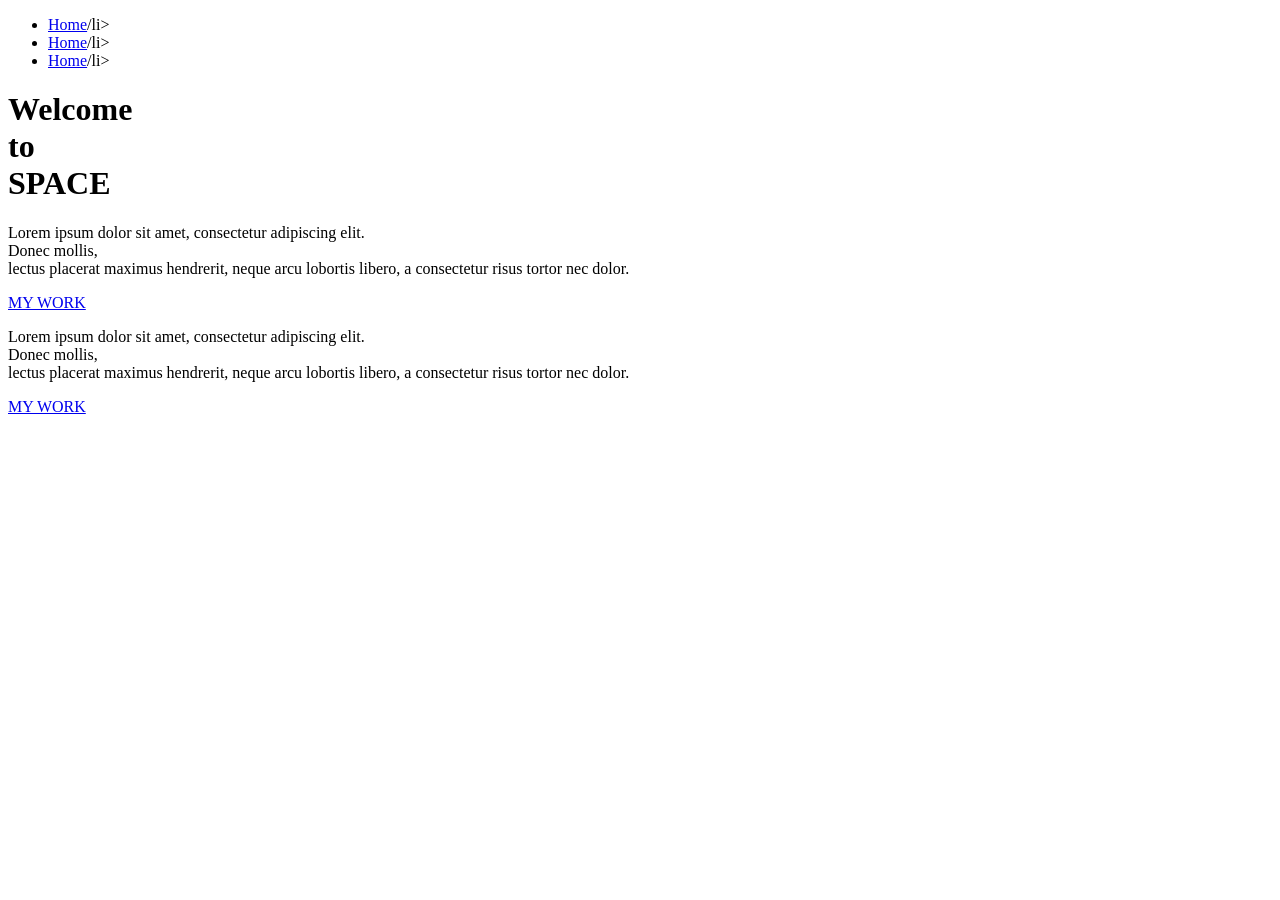
==== index.html @ 2c00fee8 "Created html" ====
<!DOCTYPE html>
<html lang="en">
<head>
    <meta charset="UTF-8">
    <meta name="viewport" content="width=device-width, initial-scale=1.0">
    <title>ThinkThrice</title>
    <link rel="stylesheet" href="CSS/reset.css">
    <link rel="stylesheet" href="CSS/main.css">
    <link rel="stylesheet" href="CSS/index.css">
</head>
<body>
    <header>
        <nav>
            <ul>
                <li><a href="#">Home</a>/li>
                <li><a href="#">Home</a>/li>
                <li><a href="#">Home</a>/li>
            </ul>
        <nav>
    </header>
     <main>
        <div class="main-intro">
          <h1>Welcome<br>to<br>SPACE</h1>
            <p>Lorem ipsum dolor sit amet, consectetur adipiscing elit.<br>
             Donec mollis,<br> lectus placerat maximus hendrerit,
             neque arcu lobortis libero, a consectetur risus tortor nec dolor. </p>
             <a href="#"> MY WORK</a>
            </div>
           <div class="main-quotes">
            <p>Lorem ipsum dolor sit amet, consectetur adipiscing elit.<br>
             Donec mollis,<br> lectus placerat maximus hendrerit,
             neque arcu lobortis libero, a consectetur risus tortor nec dolor. </p>
             <a href="#"> MY WORK</a>
        </main>
</body>
</html>
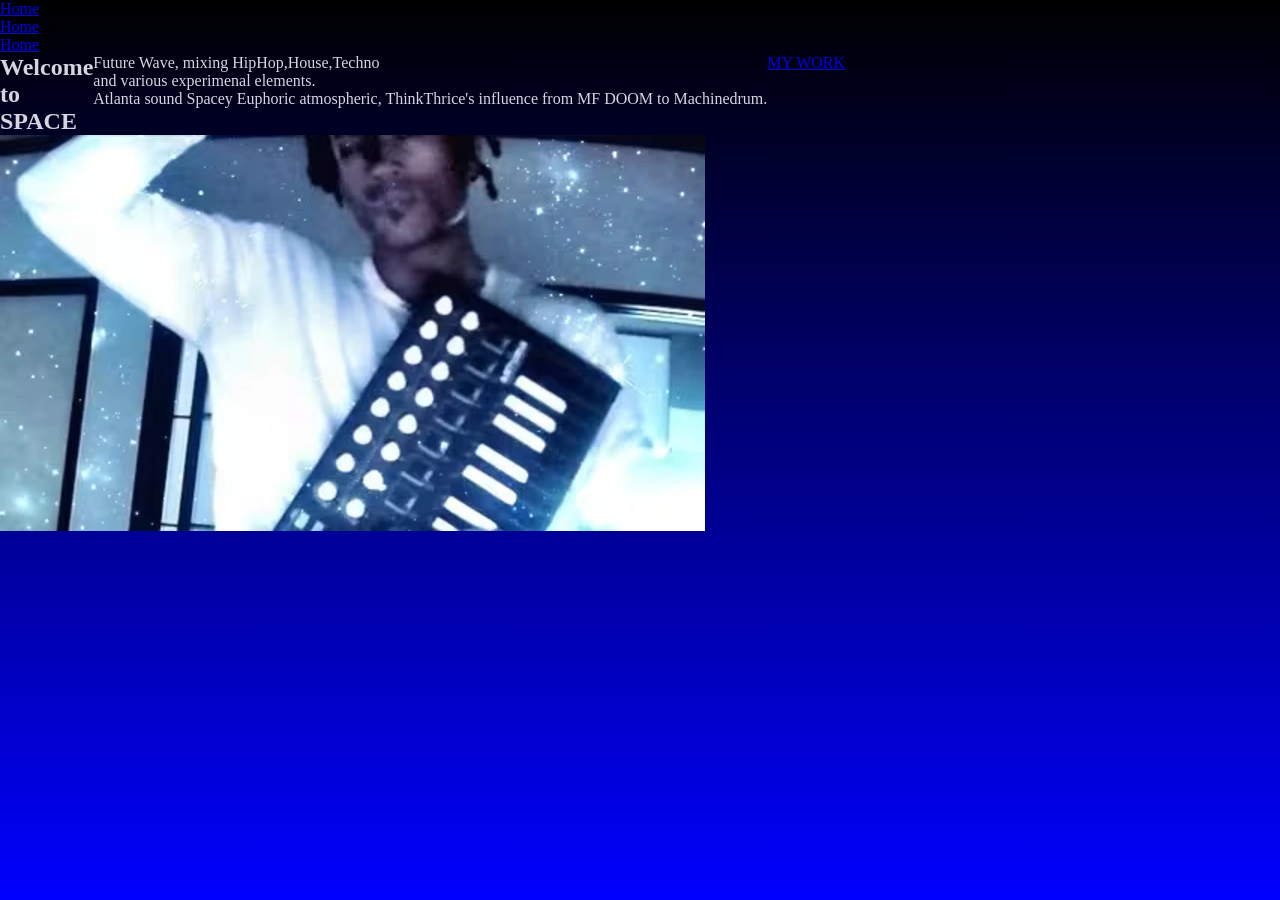
==== commit f6cae81e: "Added hero section." ====
--- a/index.html
+++ b/index.html
@@ -19,18 +19,24 @@
         <nav>
     </header>
      <main>
-        <div class="main-intro">
+      <section class="hero">
+         <div class="hero-content">
           <h1>Welcome<br>to<br>SPACE</h1>
-            <p>Lorem ipsum dolor sit amet, consectetur adipiscing elit.<br>
-             Donec mollis,<br> lectus placerat maximus hendrerit,
-             neque arcu lobortis libero, a consectetur risus tortor nec dolor. </p>
+            <p>Future Wave, mixing HipHop,House,Techno<br>
+             and various experimenal elements.<br> Atlanta sound Spacey Euphoric atmospheric,
+             ThinkThrice's influence from MF DOOM to Machinedrum. </p>
              <a href="#"> MY WORK</a>
             </div>
-           <div class="main-quotes">
-            <p>Lorem ipsum dolor sit amet, consectetur adipiscing elit.<br>
-             Donec mollis,<br> lectus placerat maximus hendrerit,
-             neque arcu lobortis libero, a consectetur risus tortor nec dolor. </p>
-             <a href="#"> MY WORK</a>
+            <div class="hero-image">
+               <img src="Images/trisound1.webp" alt="Rapper holding MIDI in White sleeve"> 
+         </div>  
+      </section> 
+      <section class="features">
+
+      </section>  
         </main>
+        <footer>
+
+        </footer>
 </body>
 </html>
--- a/CSS/main.css
+++ b/CSS/main.css
@@ -0,0 +1,27 @@
+*{
+    margin:0;
+    padding:0;
+    box-sizing: border-box;
+}
+
+html,body{
+    height: 100%;
+    margin:0;
+    padding:0;
+}
+
+body{
+    margin:0;
+    background: linear-gradient(to bottom, #000, #0000ff);
+    background-repeat: no-repeat;
+}
+
+.hero{
+    
+
+}
+
+.hero-content{
+    display: flex;
+    color:rgb(213, 213, 226)
+}
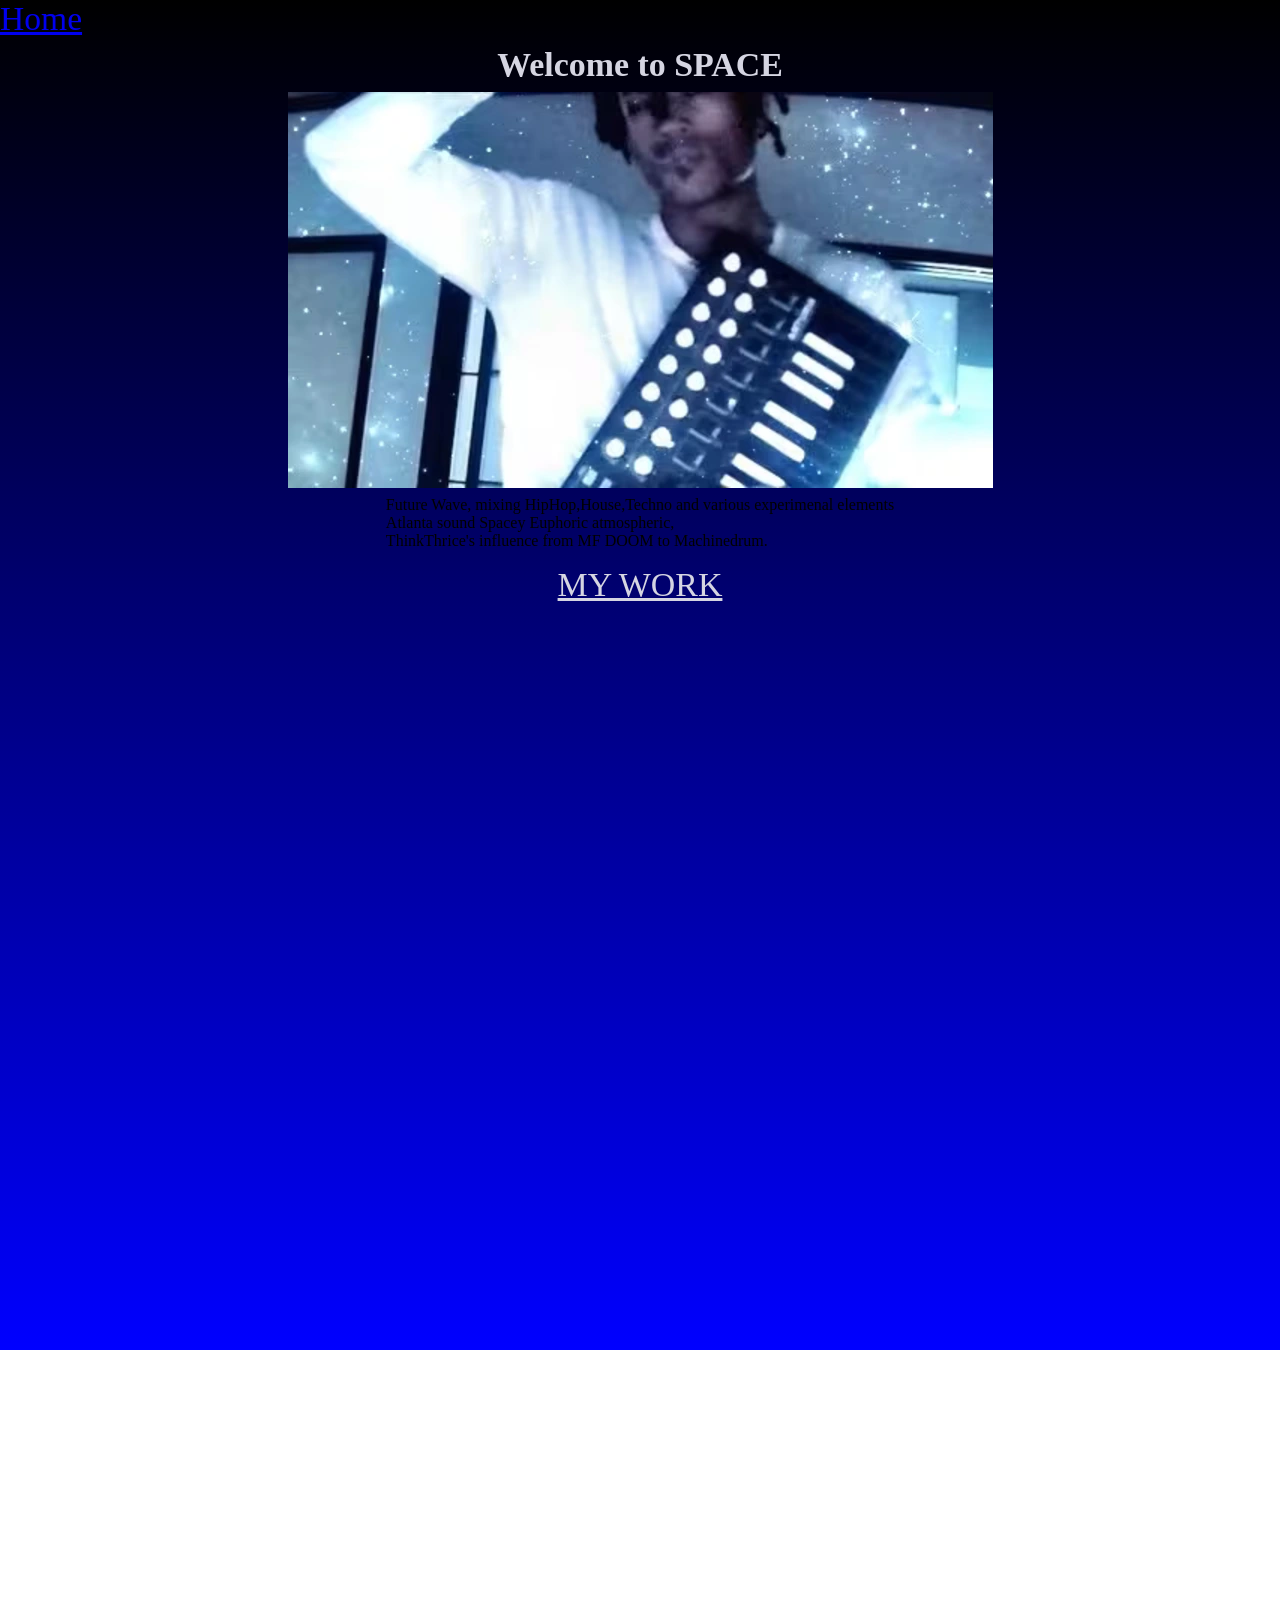
==== commit b16e5f76: "Added flexbox to hero section,etc" ====
--- a/index.html
+++ b/index.html
@@ -12,24 +12,29 @@
     <header>
         <nav>
             <ul>
-                <li><a href="#">Home</a>/li>
-                <li><a href="#">Home</a>/li>
-                <li><a href="#">Home</a>/li>
+                <li><a href="#">Home</a></li>
+
             </ul>
-        <nav>
+        </nav>
     </header>
      <main>
       <section class="hero">
          <div class="hero-content">
-          <h1>Welcome<br>to<br>SPACE</h1>
-            <p>Future Wave, mixing HipHop,House,Techno<br>
-             and various experimenal elements.<br> Atlanta sound Spacey Euphoric atmospheric,
-             ThinkThrice's influence from MF DOOM to Machinedrum. </p>
-             <a href="#"> MY WORK</a>
+          <h1>Welcome to SPACE</h1>
+           
             </div>
             <div class="hero-image">
                <img src="Images/trisound1.webp" alt="Rapper holding MIDI in White sleeve"> 
          </div>  
+          <div class="description">
+             <p>Future Wave, mixing HipHop,House,Techno and various experimenal elements
+             <br> Atlanta sound Spacey Euphoric atmospheric,<br>
+              ThinkThrice's influence from MF DOOM to Machinedrum.
+            </p>            
+          </div>
+          <div class="mywork">
+             <a class="work_link" href="#"> MY WORK</a>
+          </div>
       </section> 
       <section class="features">
 
--- a/CSS/main.css
+++ b/CSS/main.css
@@ -5,13 +5,17 @@
 }
 
 html,body{
-    height: 100%;
-    margin:0;
-    padding:0;
+    height: 150%;
+    
+}
+
+ul{
+    display:flex;
+    font-size: 2.1em;
 }
 
 body{
-    margin:0;
+  
     background: linear-gradient(to bottom, #000, #0000ff);
     background-repeat: no-repeat;
 }
@@ -23,5 +27,45 @@
 
 .hero-content{
     display: flex;
-    color:rgb(213, 213, 226)
+    color:rgb(213, 213, 226);
+    justify-content:center
+}
+
+h1{
+    
+    font-size: 2.12em;
+    padding:8px;
+}
+
+.hero-image{
+    display:flex;
+    justify-content: center;
+    height: 100%;
+    width:100%;
+    overflow: hidden;
+    border-radius: 10%  2rem;
+}
+
+img{
+    object-fit: cover;
+}
+
+.description{
+    display:flex;
+    justify-content: center;
+    padding:8px;
+}
+
+
+.mywork{
+    display:flex;
+    justify-content: center;
+    font-size: 2.12em;
+    padding:8px;
+}
+    
+
+
+.work_link{
+   color:rgb(213, 213, 226)
 }
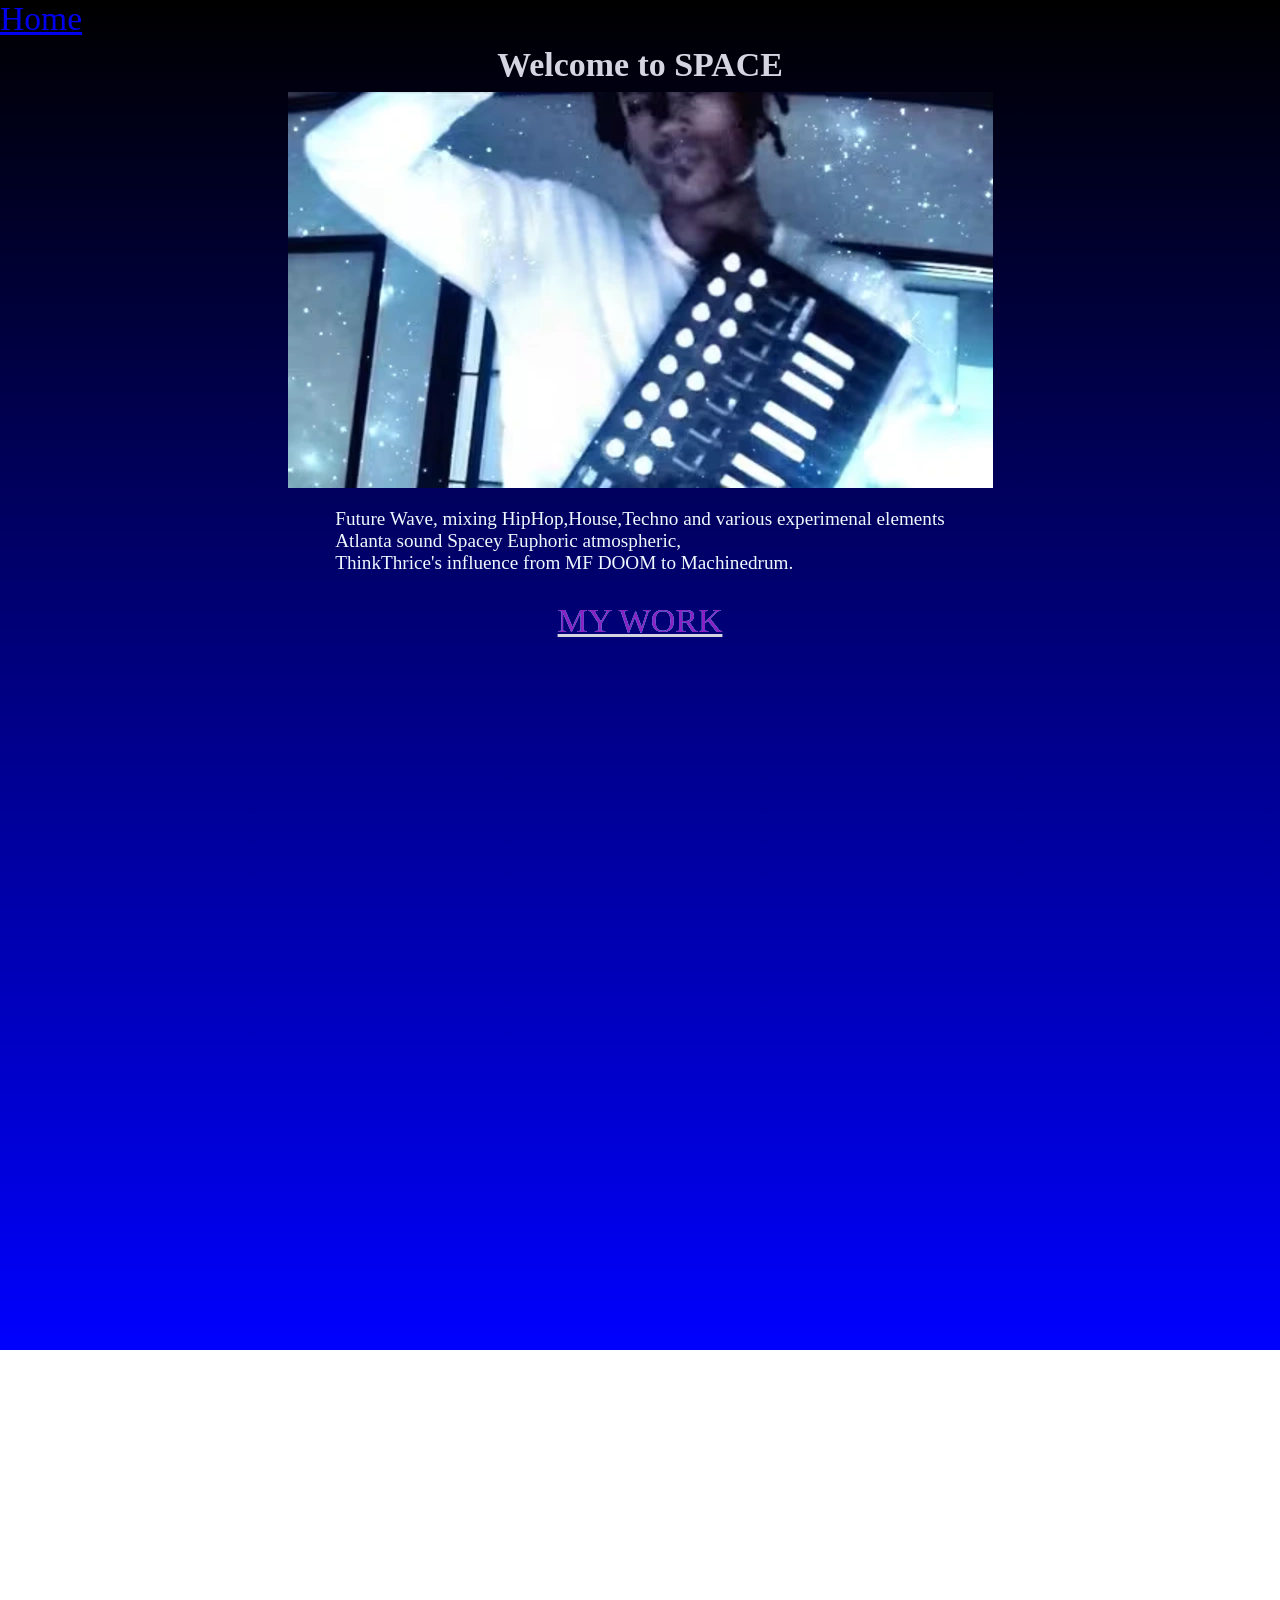
==== commit 8de9f9d8: "added effets to text." ====
--- a/index.html
+++ b/index.html
@@ -33,7 +33,9 @@
             </p>            
           </div>
           <div class="mywork">
-             <a class="work_link" href="#"> MY WORK</a>
+             <a class="work_link" href="https://thinkthrice.bandcamp.com/album/seedsfromstars" data-text="MY WORK">
+                <span> MY WORK</span>
+             </a>
           </div>
       </section> 
       <section class="features">
--- a/CSS/main.css
+++ b/CSS/main.css
@@ -11,6 +11,7 @@
 
 ul{
     display:flex;
+
     font-size: 2.1em;
 }
 
@@ -20,10 +21,7 @@
     background-repeat: no-repeat;
 }
 
-.hero{
-    
 
-}
 
 .hero-content{
     display: flex;
@@ -35,6 +33,12 @@
     
     font-size: 2.12em;
     padding:8px;
+    animation: fadeIn 5s;
+}
+
+@keyframes fadeIn{
+    0% {opacity: 0; }
+    100% { opacity: 1;}
 }
 
 .hero-image{
@@ -44,6 +48,7 @@
     width:100%;
     overflow: hidden;
     border-radius: 10%  2rem;
+    animation: fadeIn 5s;
 }
 
 img{
@@ -51,9 +56,11 @@
 }
 
 .description{
+    color:aliceblue;
+    font-size: larger;
     display:flex;
     justify-content: center;
-    padding:8px;
+    padding:20px 8px;
 }
 
 
@@ -63,9 +70,92 @@
     font-size: 2.12em;
     padding:8px;
 }
-    
 
 
 .work_link{
-   color:rgb(213, 213, 226)
-}+    position: relative;
+    display:inline-block;
+    color:rgb(213, 213, 226)
+}
+
+.MYWORK span{
+    position:relative;
+    z-index: 2;
+}
+
+.work_link::before,
+.work_link::after{
+ content:attr(data-text);
+ position:absolute;
+ left:0;
+ top:0;
+ width:100%;
+ overflow:hidden;
+ pointer-events:none;
+}
+
+.work_link::before{
+color:#8922c5;
+z-index:1;
+animation:glitchTop 3s infinite;
+}
+
+.work_link::after{
+color:#06b6d4;
+z-index:0;
+animation:glitchBottom 3s infinite;
+}
+
+@keyframes glitchTop{
+0%,100%{transform:translate(0);}
+20%{transform:translate(-2px,-2px);}
+40%{transform:translate(2px,-1px);}
+60%{transform:translate(-1px,2px);}
+80%{transform:translate(1px,-1px);}
+}
+
+@keyframes glitchBottom{
+0%,100%{transform:translate(0);}
+20%{transform:translate(2px,2px);}
+40%{transform:translate(-2px,1px);}
+60%{transform:translate(1px,-2px);}
+80%{transform:translate(-1px,1px);}
+}
+
+.work_link:hover::before,
+.work_link:hover::after{
+animation:none;
+opacity:0;
+}
+
+.work_link:active{
+animation:glitchShake .25s;
+}
+
+.work_link:active::before{
+animation:glitchClickTop .25s;
+}
+
+.work_link:active::after{
+animation:glitchClickBottom .25s;
+}
+
+@keyframes glitchShake{
+0%{transform:translate(0);}
+25%{transform:translate(-3px,2px);}
+50%{transform:translate(3px,-2px);}
+75%{transform:translate(-2px,1px);}
+100%{transform:translate(0);}
+}
+
+@keyframes glitchClickTop{
+0%{transform:translate(0);}
+50%{transform:translate(-8px,-6px);}
+100%{transform:translate(0);}
+}
+
+@keyframes glitchClickBottom{
+0%{transform:translate(0);}
+50%{transform:translate(8px,6px);}
+100%{transform:translate(0);}
+}
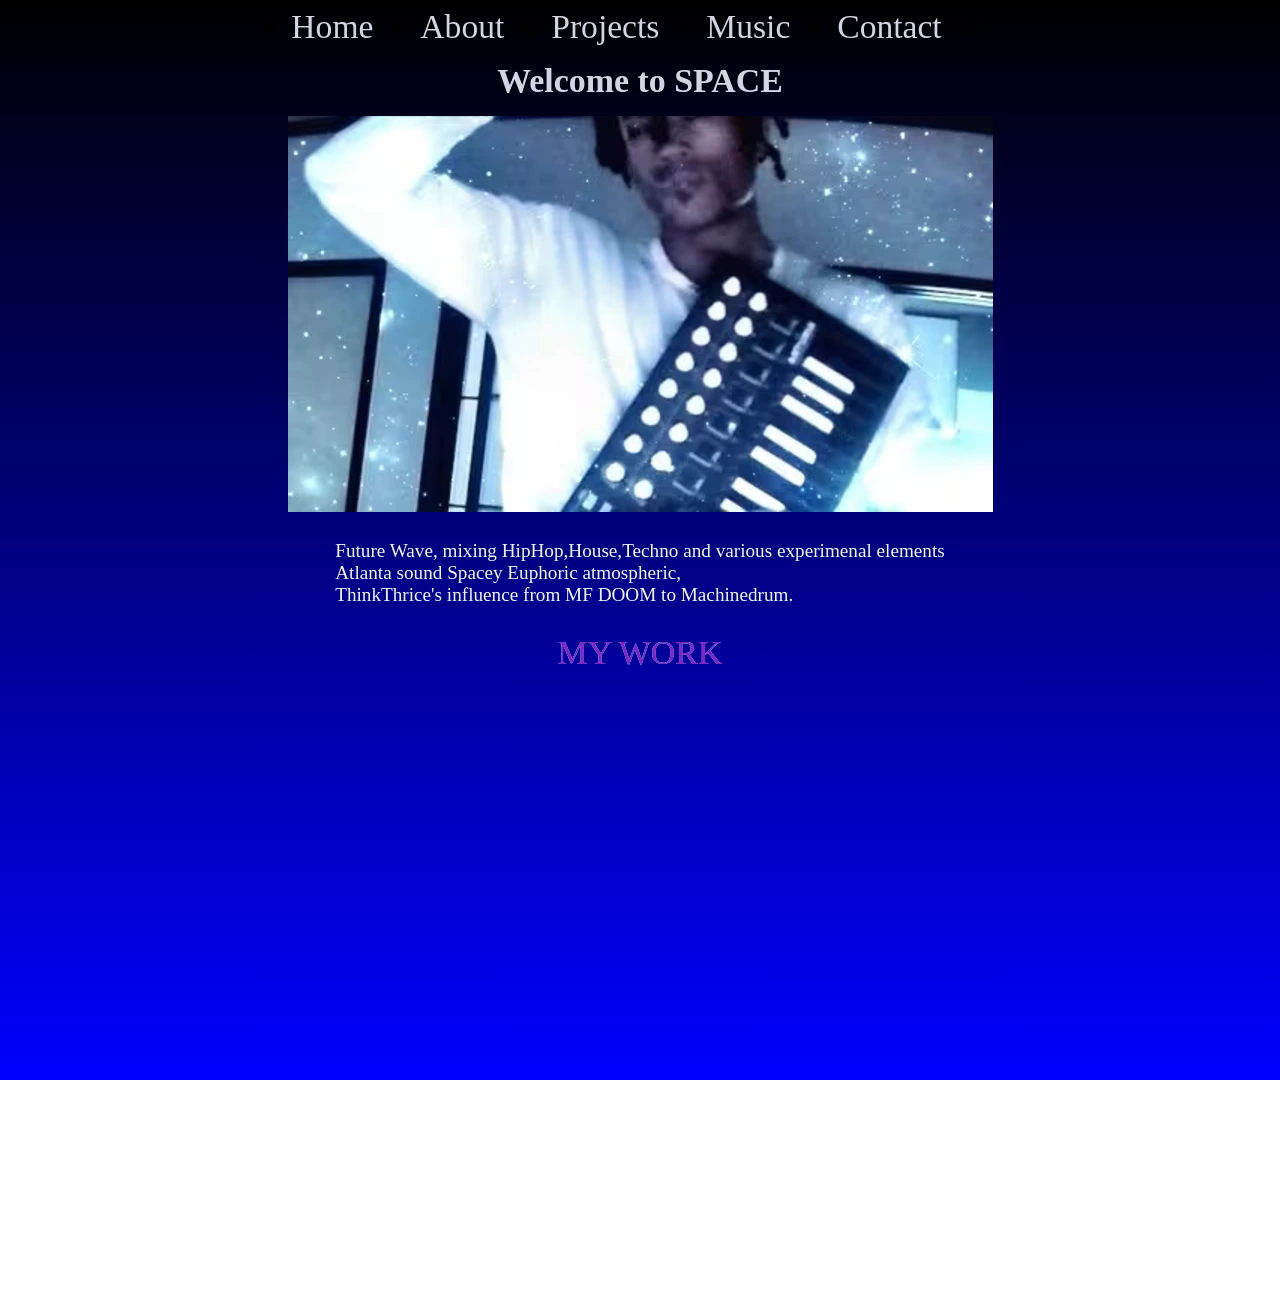
==== commit bac305c0: "Added About section." ====
--- a/index.html
+++ b/index.html
@@ -12,7 +12,11 @@
     <header>
         <nav>
             <ul>
-                <li><a href="#">Home</a></li>
+                <li><a href="#">Home</a>/li>
+                <li><a href="about.html">About</a>/li>
+                <li><a href="#">Projects</a>/li>
+                <li><a href="https://thinkthrice.bandcamp.com/album/seedsfromstars">Music</a>/li>
+                <li><a href="#">Contact</a>/li>
 
             </ul>
         </nav>
@@ -39,7 +43,6 @@
           </div>
       </section> 
       <section class="features">
-
       </section>  
         </main>
         <footer>
--- a/CSS/main.css
+++ b/CSS/main.css
@@ -5,14 +5,26 @@
 }
 
 html,body{
-    height: 150%;
+    height: 120%;
     
+}
+
+header{
+    padding: 8px;
 }
 
 ul{
     display:flex;
+    justify-content: center;
+    
 
     font-size: 2.1em;
+}
+
+a{
+    color:rgb(213, 213, 226);
+    text-decoration: none;text-decoration: none;
+
 }
 
 body{
@@ -49,6 +61,7 @@
     overflow: hidden;
     border-radius: 10%  2rem;
     animation: fadeIn 5s;
+    padding:8px;
 }
 
 img{
